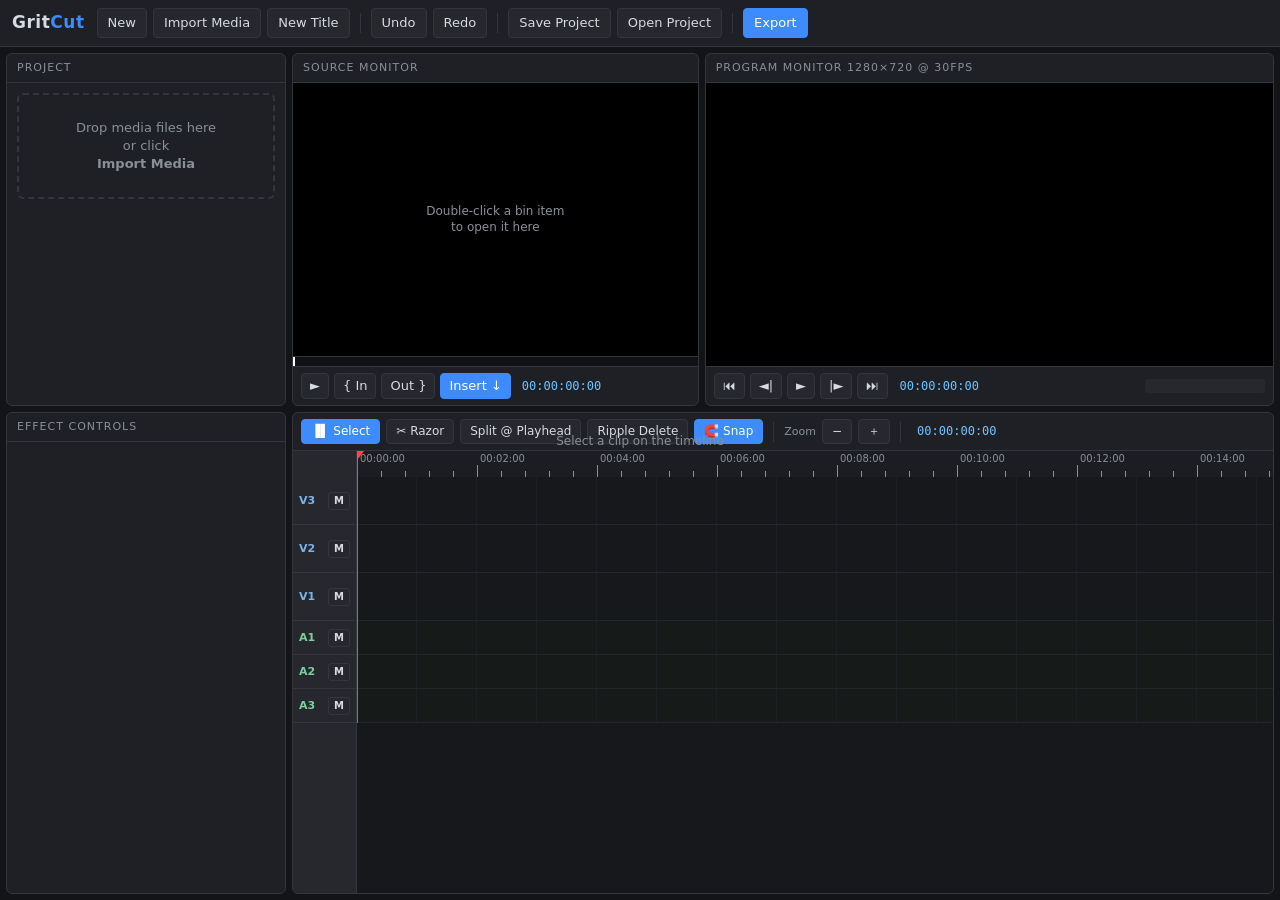
==== video-editor/index.html @ fe2c7be7 "Add GritCut: a Premiere-Pro-style video editor that runs fully locally Research and plan in video-ed" ====
<!DOCTYPE html>
<html lang="en">
<head>
<meta charset="UTF-8" />
<meta name="viewport" content="width=device-width, initial-scale=1.0" />
<title>GritCut — Local Video Editor</title>
<link rel="stylesheet" href="css/editor.css" />
</head>
<body>

<header id="topbar">
  <div class="brand">Grit<span>Cut</span></div>
  <div class="topbar-actions">
    <button id="btnNewProject" title="Start an empty project">New</button>
    <button id="btnImport" title="Import media files (video, audio, images)">Import Media</button>
    <button id="btnNewTitle" title="Create a text/title clip">New Title</button>
    <span class="sep"></span>
    <button id="btnUndo" title="Undo (Ctrl+Z)">Undo</button>
    <button id="btnRedo" title="Redo (Ctrl+Shift+Z)">Redo</button>
    <span class="sep"></span>
    <button id="btnSave" title="Save project to a .json file">Save Project</button>
    <button id="btnOpen" title="Open a saved project file">Open Project</button>
    <span class="sep"></span>
    <button id="btnExport" class="accent" title="Render the sequence to a video file">Export</button>
  </div>
  <input type="file" id="fileInput" multiple accept="video/*,audio/*,image/*" hidden />
  <input type="file" id="projectInput" accept=".json,application/json" hidden />
</header>

<main id="workspace">
  <!-- TOP ROW: bin / source / program -->
  <section class="panel" id="binPanel">
    <div class="panel-title">Project</div>
    <div id="binDrop" class="bin-drop">Drop media files here<br/>or click <b>Import Media</b></div>
    <div id="binList" class="bin-list"></div>
  </section>

  <section class="panel" id="sourcePanel">
    <div class="panel-title">Source Monitor</div>
    <div class="monitor-body">
      <div class="monitor-stage" id="sourceStage">
        <video id="sourceVideo" playsinline></video>
        <img id="sourceImage" alt="" />
        <div id="sourceEmpty" class="monitor-empty">Double-click a bin item<br/>to open it here</div>
      </div>
      <div class="source-strip"><div id="sourceRange"></div><div id="sourcePlayheadMark"></div></div>
      <div class="monitor-controls">
        <button id="srcPlay" title="Play/Pause source">►</button>
        <button id="srcMarkIn" title="Mark In (I)">{ In</button>
        <button id="srcMarkOut" title="Mark Out (O)">Out }</button>
        <button id="srcInsert" class="accent" title="Insert marked range into the timeline at the playhead">Insert ↓</button>
        <span id="sourceTC" class="tc">00:00:00:00</span>
      </div>
    </div>
  </section>

  <section class="panel" id="programPanel">
    <div class="panel-title">Program Monitor <span id="programRes" class="dim"></span></div>
    <div class="monitor-body">
      <div class="monitor-stage">
        <canvas id="programCanvas" width="1280" height="720"></canvas>
      </div>
      <div class="monitor-controls">
        <button id="btnGoStart" title="Go to start (Home)">⏮</button>
        <button id="btnStepBack" title="Step back one frame (←)">◄|</button>
        <button id="btnPlay" title="Play/Pause (Space)">►</button>
        <button id="btnStepFwd" title="Step forward one frame (→)">|►</button>
        <button id="btnGoEnd" title="Go to end (End)">⏭</button>
        <span id="programTC" class="tc">00:00:00:00</span>
        <canvas id="vuMeter" width="120" height="14" title="Master audio level"></canvas>
      </div>
    </div>
  </section>

  <!-- BOTTOM ROW: effect controls + timeline -->
  <section class="panel" id="effectsPanel">
    <div class="panel-title">Effect Controls</div>
    <div id="effectControls" class="effects-body">
      <div class="monitor-empty" style="padding:24px 10px">Select a clip on the timeline<br/>to edit its effects</div>
    </div>
  </section>

  <section class="panel" id="timelinePanel">
    <div class="tl-toolbar">
      <button id="toolSelect" class="tool active" title="Selection tool (V)">▐▌ Select</button>
      <button id="toolRazor" class="tool" title="Razor tool (C) — click a clip to split it">✂ Razor</button>
      <button id="btnSplitPlayhead" title="Split clips under the playhead (Ctrl+K)">Split @ Playhead</button>
      <button id="btnRippleDelete" title="Delete selected clip and close the gap">Ripple Delete</button>
      <button id="btnSnap" class="active" title="Toggle snapping (S)">🧲 Snap</button>
      <span class="sep"></span>
      <label class="dim">Zoom</label>
      <button id="btnZoomOut" title="Zoom out (-)">−</button>
      <button id="btnZoomIn" title="Zoom in (+)">＋</button>
      <span class="sep"></span>
      <span id="timelineTC" class="tc">00:00:00:00</span>
    </div>
    <div id="timelineBody">
      <div id="trackHeaders"></div>
      <div id="timelineScroll">
        <div id="timelineInner">
          <canvas id="ruler" height="26"></canvas>
          <div id="lanes"></div>
          <div id="playhead"><div class="ph-cap"></div></div>
        </div>
      </div>
    </div>
  </section>
</main>

<!-- EXPORT DIALOG -->
<div id="exportDialog" class="overlay">
  <div class="dialog">
    <h2>Export Sequence</h2>
    <label>File name <input type="text" id="exportName" value="my-video" /></label>
    <label>Resolution
      <select id="exportRes">
        <option value="project">Project (1280×720)</option>
        <option value="1920x1080">1920 × 1080</option>
        <option value="1280x720" selected>1280 × 720</option>
        <option value="854x480">854 × 480</option>
      </select>
    </label>
    <label>Format <select id="exportFormat"></select></label>
    <p class="dim" id="exportInfo">Renders in real time through the same playback engine — a 60 s sequence takes about 60 s.</p>
    <div class="progress"><div id="exportProgress"></div></div>
    <div class="dialog-actions">
      <button id="exportCancel">Cancel</button>
      <button id="exportStart" class="accent">Start Export</button>
    </div>
  </div>
</div>

<div id="toast"></div>

<script src="js/util.js"></script>
<script src="js/state.js"></script>
<script src="js/media.js"></script>
<script src="js/playback.js"></script>
<script src="js/timeline.js"></script>
<script src="js/effects.js"></script>
<script src="js/exporter.js"></script>
<script src="js/app.js"></script>
</body>
</html>
---- video-editor/css/editor.css ----
/* GritCut — Premiere-style dark UI */
* { margin: 0; padding: 0; box-sizing: border-box; }

:root {
  --bg: #131417;
  --panel: #1e2025;
  --panel-2: #26282e;
  --border: #33363d;
  --text: #d7dae0;
  --dim: #8a8f98;
  --accent: #3d8bfd;
  --accent-2: #7a5cff;
  --clip-video: #3a5e8c;
  --clip-audio: #3d7a55;
  --clip-image: #7a5c3d;
  --clip-title: #6c4d8c;
}

html, body { height: 100%; }
body {
  background: var(--bg);
  color: var(--text);
  font: 13px/1.4 system-ui, "Segoe UI", sans-serif;
  display: flex;
  flex-direction: column;
  overflow: hidden;
  user-select: none;
}

button {
  background: var(--panel-2);
  color: var(--text);
  border: 1px solid var(--border);
  border-radius: 4px;
  padding: 5px 10px;
  font: inherit;
  cursor: pointer;
  white-space: nowrap;
}
button:hover { background: #31343c; }
button.accent { background: var(--accent); border-color: var(--accent); color: #fff; }
button.accent:hover { filter: brightness(1.1); }
button.active { background: var(--accent); border-color: var(--accent); color: #fff; }
button:disabled { opacity: 0.5; cursor: default; }
input, select, textarea {
  background: #141519;
  color: var(--text);
  border: 1px solid var(--border);
  border-radius: 4px;
  padding: 5px 8px;
  font: inherit;
}
.sep { width: 1px; height: 20px; background: var(--border); margin: 0 4px; display: inline-block; }
.dim { color: var(--dim); }
.tc { font-family: ui-monospace, Consolas, monospace; color: #6fc3ff; font-size: 12px; padding: 0 6px; }

/* ---------- top bar ---------- */
#topbar {
  display: flex; align-items: center; gap: 12px;
  padding: 8px 12px;
  background: var(--panel);
  border-bottom: 1px solid var(--border);
  flex: 0 0 auto;
}
.brand { font-size: 17px; font-weight: 700; letter-spacing: 0.5px; }
.brand span { color: var(--accent); }
.topbar-actions { display: flex; align-items: center; gap: 6px; flex-wrap: wrap; }

/* ---------- workspace grid ---------- */
#workspace {
  flex: 1 1 auto;
  display: grid;
  grid-template-columns: 280px 1fr 1.4fr;
  grid-template-rows: minmax(220px, 42%) 1fr;
  grid-template-areas:
    "bin source program"
    "effects timeline timeline";
  gap: 6px;
  padding: 6px;
  min-height: 0;
}
#binPanel { grid-area: bin; }
#sourcePanel { grid-area: source; }
#programPanel { grid-area: program; }
#effectsPanel { grid-area: effects; }
#timelinePanel { grid-area: timeline; }

.panel {
  background: var(--panel);
  border: 1px solid var(--border);
  border-radius: 6px;
  display: flex;
  flex-direction: column;
  min-height: 0;
  min-width: 0;
  overflow: hidden;
}
.panel-title {
  padding: 6px 10px;
  font-size: 11px;
  text-transform: uppercase;
  letter-spacing: 1px;
  color: var(--dim);
  border-bottom: 1px solid var(--border);
  flex: 0 0 auto;
}

/* ---------- project bin ---------- */
.bin-drop {
  margin: 10px; padding: 24px 10px;
  border: 2px dashed var(--border);
  border-radius: 6px;
  color: var(--dim);
  text-align: center;
  display: flex; flex-direction: column; justify-content: center;
}
.bin-list { overflow-y: auto; flex: 1; padding: 6px; }
.bin-item {
  display: flex; gap: 8px; align-items: center;
  padding: 5px; border-radius: 5px; cursor: grab;
}
.bin-item:hover { background: var(--panel-2); }
.bin-item.selected { background: #2c3a52; }
.bin-item.offline { opacity: 0.55; }
.bin-thumb {
  width: 64px; height: 36px; flex: 0 0 auto;
  background: #000; border-radius: 3px;
  display: flex; align-items: center; justify-content: center;
  font-size: 18px; overflow: hidden;
}
.bin-thumb img { width: 100%; height: 100%; object-fit: contain; }
.bin-meta { min-width: 0; }
.bin-name { white-space: nowrap; overflow: hidden; text-overflow: ellipsis; font-size: 12px; }
.bin-sub { font-size: 11px; color: var(--dim); }

/* ---------- monitors ---------- */
.monitor-body { display: flex; flex-direction: column; flex: 1; min-height: 0; }
.monitor-stage {
  flex: 1; min-height: 0;
  background: #000;
  display: flex; align-items: center; justify-content: center;
  position: relative;
}
.monitor-stage video, .monitor-stage img, .monitor-stage canvas {
  max-width: 100%; max-height: 100%;
  width: 100%; height: 100%;
  object-fit: contain; display: block;
}
#sourceVideo, #sourceImage { display: none; }
.monitor-empty {
  color: var(--dim); text-align: center; font-size: 12px;
  position: absolute; inset: 0;
  display: flex; align-items: center; justify-content: center;
}
.monitor-controls {
  display: flex; align-items: center; gap: 5px;
  padding: 6px 8px;
  border-top: 1px solid var(--border);
  flex: 0 0 auto; flex-wrap: wrap;
}
.monitor-controls button { padding: 3px 8px; }
#vuMeter { margin-left: auto; border-radius: 3px; }
.source-strip {
  height: 10px; background: #101114; position: relative;
  border-top: 1px solid var(--border); flex: 0 0 auto;
}
#sourceRange { position: absolute; top: 0; bottom: 0; background: var(--accent); opacity: 0.5; }
#sourcePlayheadMark {
  position: absolute; top: 0; bottom: 0; width: 2px; background: #fff; left: 0;
}

/* ---------- effect controls ---------- */
.effects-body { overflow-y: auto; flex: 1; padding: 8px; }
.fx-clip-name {
  font-weight: 600; font-size: 12px; padding: 2px 0 8px;
  white-space: nowrap; overflow: hidden; text-overflow: ellipsis;
}
.fx-section {
  border: 1px solid var(--border); border-radius: 6px;
  padding: 8px; margin-bottom: 8px;
  display: flex; flex-direction: column; gap: 6px;
}
.fx-section-title {
  font-size: 11px; text-transform: uppercase; letter-spacing: 1px;
  color: var(--accent); font-weight: 600;
}
.fx-row { display: flex; align-items: center; gap: 6px; }
.fx-row label { flex: 0 0 72px; font-size: 11px; color: var(--dim); }
.fx-row input[type="range"] { flex: 1; min-width: 0; accent-color: var(--accent); padding: 0; }
.fx-val { flex: 0 0 44px; text-align: right; font-size: 11px; font-family: ui-monospace, monospace; }
.fx-btn-row { display: flex; gap: 6px; }
.fx-btn-row button { flex: 1; font-size: 12px; }
.fx-reset { width: 100%; margin-bottom: 8px; font-size: 12px; }
.fx-section textarea { resize: vertical; }

/* ---------- timeline ---------- */
#timelinePanel { display: flex; flex-direction: column; }
.tl-toolbar {
  display: flex; align-items: center; gap: 6px;
  padding: 6px 8px;
  border-bottom: 1px solid var(--border);
  flex: 0 0 auto; flex-wrap: wrap;
}
.tl-toolbar button { padding: 3px 9px; font-size: 12px; }
.tl-toolbar label { font-size: 11px; }

#timelineBody { flex: 1; display: flex; min-height: 0; }
#trackHeaders {
  flex: 0 0 64px;
  background: var(--panel-2);
  border-right: 1px solid var(--border);
  overflow: hidden;
}
.track-header {
  display: flex; align-items: center; justify-content: space-between;
  padding: 0 6px;
  border-bottom: 1px solid var(--border);
  font-size: 11px; font-weight: 600;
}
.track-header.audio { color: #7ecf9e; }
.track-header.video { color: #7db4e8; }
.th-mute {
  padding: 1px 5px; font-size: 10px; border-radius: 3px;
}
.th-mute.on { background: #b3363c; border-color: #b3363c; color: #fff; }

#timelineScroll {
  flex: 1; overflow: auto; position: relative;
  background: #17181c;
}
#timelineInner { position: relative; min-width: 100%; }
#ruler {
  display: block; position: relative; z-index: 3; cursor: ew-resize;
}
.lane {
  position: relative;
  border-bottom: 1px solid #23252b;
  background: repeating-linear-gradient(90deg, transparent 0, transparent 59px, #1d1f24 59px, #1d1f24 60px);
}
.lane.audio { background-color: #161a18; }
.lane.muted { opacity: 0.45; }
.lane.razor-mode .clip, .razor-mode .clip { cursor: crosshair; }

.clip {
  position: absolute; top: 3px; bottom: 3px;
  border-radius: 4px;
  background: var(--clip-video);
  border: 1px solid rgba(255, 255, 255, 0.25);
  overflow: hidden;
  cursor: grab;
  display: flex; align-items: center;
  z-index: 1;
}
.clip.audio { background: var(--clip-audio); }
.clip.image { background: var(--clip-image); }
.clip.title { background: var(--clip-title); }
.clip.offline { background: #55282c; }
.clip.selected { border: 2px solid #fff; box-shadow: 0 0 0 1px var(--accent); z-index: 2; }
.clip-label {
  font-size: 11px; padding: 0 8px;
  white-space: nowrap; overflow: hidden; text-overflow: ellipsis;
  pointer-events: none;
  text-shadow: 0 1px 2px rgba(0,0,0,0.6);
}
.clip-handle {
  position: absolute; top: 0; bottom: 0; width: 7px; z-index: 3;
  cursor: ew-resize;
}
.clip-handle.left { left: 0; border-left: 3px solid rgba(255,255,255,0.35); }
.clip-handle.right { right: 0; border-right: 3px solid rgba(255,255,255,0.35); }
.clip-fade {
  position: absolute; top: 0; bottom: 0; pointer-events: none;
  background: linear-gradient(90deg, rgba(0,0,0,0.55), transparent);
}
.clip-fade.in { left: 0; }
.clip-fade.out { right: 0; transform: scaleX(-1); }

.transition {
  position: absolute; top: 0; height: 14px; z-index: 4;
  background: var(--accent-2);
  border-radius: 0 0 4px 4px;
  display: flex; align-items: center; justify-content: center;
  font-size: 9px; color: #fff; cursor: pointer;
  opacity: 0.9;
}

#playhead {
  position: absolute; top: 0; bottom: 0; width: 1px;
  background: #ff4444; z-index: 5; pointer-events: none;
}
.ph-cap {
  position: absolute; top: 0; left: -5px;
  border: 6px solid transparent; border-top: 8px solid #ff4444;
}

/* ---------- dialogs & toast ---------- */
.overlay {
  position: fixed; inset: 0; z-index: 50;
  background: rgba(0, 0, 0, 0.6);
  display: none; align-items: center; justify-content: center;
}
.overlay.open { display: flex; }
.dialog {
  background: var(--panel);
  border: 1px solid var(--border);
  border-radius: 8px;
  padding: 18px;
  width: 380px; max-width: 92vw;
  display: flex; flex-direction: column; gap: 10px;
}
.dialog h2 { font-size: 15px; }
.dialog label { display: flex; align-items: center; justify-content: space-between; gap: 10px; font-size: 12px; }
.dialog label input, .dialog label select { flex: 1; max-width: 220px; }
.dialog-actions { display: flex; justify-content: flex-end; gap: 8px; }
.progress {
  height: 8px; background: #101114; border-radius: 4px; overflow: hidden;
}
#exportProgress { height: 100%; width: 0; background: var(--accent); transition: width 0.1s linear; }

#toast {
  position: fixed; left: 50%; bottom: 24px; transform: translateX(-50%) translateY(20px);
  background: #2c313a; color: #fff;
  border: 1px solid var(--border);
  padding: 9px 16px; border-radius: 6px;
  opacity: 0; pointer-events: none;
  transition: opacity 0.2s, transform 0.2s;
  z-index: 100; max-width: 80vw; text-align: center;
}
#toast.show { opacity: 1; transform: translateX(-50%) translateY(0); }

/* narrow screens: stack monitors */
@media (max-width: 980px) {
  #workspace {
    grid-template-columns: 1fr 1fr;
    grid-template-rows: 200px 220px 1fr;
    grid-template-areas:
      "bin program"
      "source program"
      "timeline timeline";
  }
  #effectsPanel { display: none; }
}
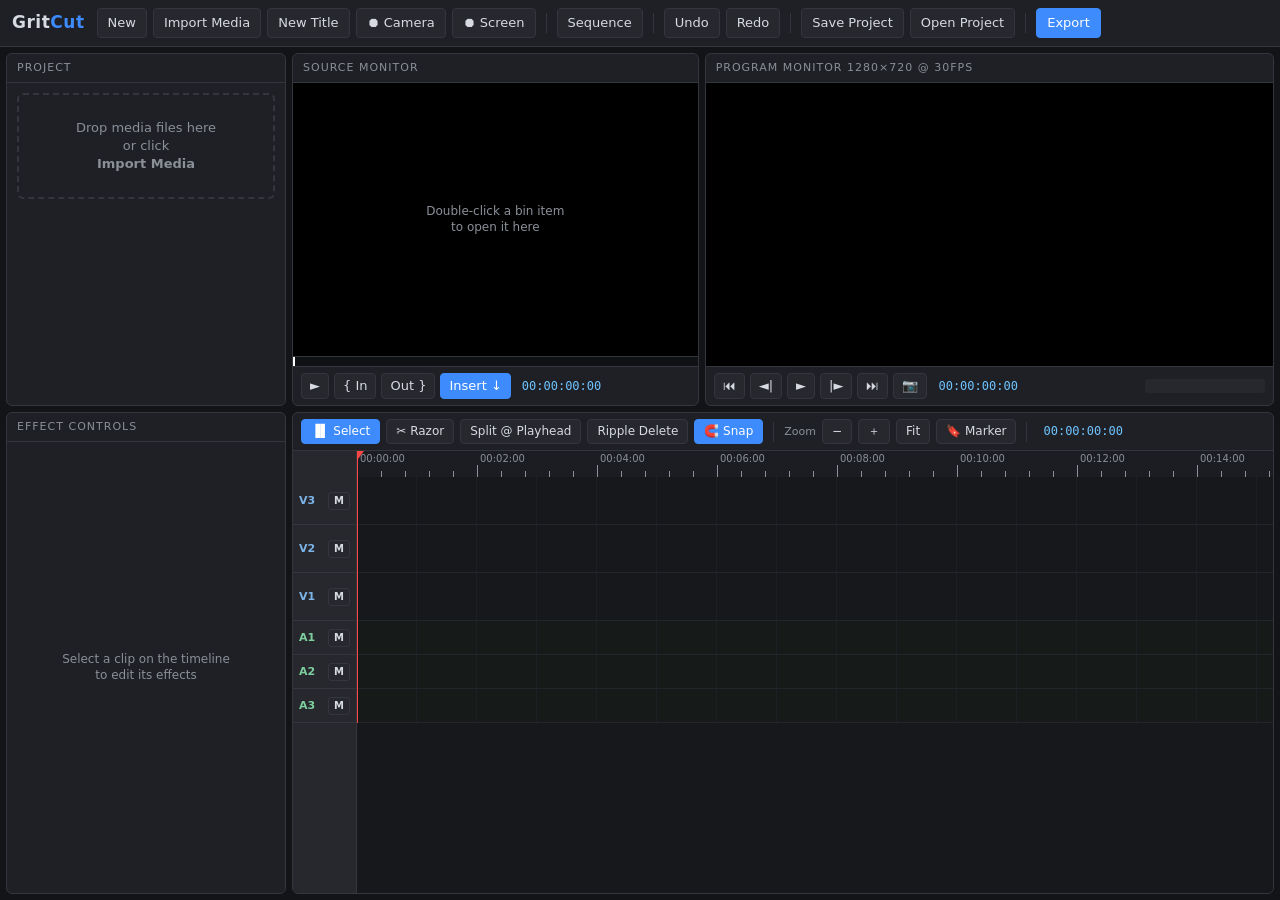
==== commit 3a579473: "GritCut v2: keyframes, chroma key, recording, waveforms, and more New editing power: - Keyframe anim" ====
--- a/video-editor/index.html
+++ b/video-editor/index.html
@@ -14,6 +14,10 @@
     <button id="btnNewProject" title="Start an empty project">New</button>
     <button id="btnImport" title="Import media files (video, audio, images)">Import Media</button>
     <button id="btnNewTitle" title="Create a text/title clip">New Title</button>
+    <button id="btnRecCam" title="Record your webcam into the project">⏺ Camera</button>
+    <button id="btnRecScreen" title="Record your screen into the project">⏺ Screen</button>
+    <span class="sep"></span>
+    <button id="btnSettings" title="Sequence resolution and frame rate">Sequence</button>
     <span class="sep"></span>
     <button id="btnUndo" title="Undo (Ctrl+Z)">Undo</button>
     <button id="btnRedo" title="Redo (Ctrl+Shift+Z)">Redo</button>
@@ -66,6 +70,7 @@
         <button id="btnPlay" title="Play/Pause (Space)">►</button>
         <button id="btnStepFwd" title="Step forward one frame (→)">|►</button>
         <button id="btnGoEnd" title="Go to end (End)">⏭</button>
+        <button id="btnSaveFrame" title="Save the current frame as a PNG image">📷</button>
         <span id="programTC" class="tc">00:00:00:00</span>
         <canvas id="vuMeter" width="120" height="14" title="Master audio level"></canvas>
       </div>
@@ -91,6 +96,8 @@
       <label class="dim">Zoom</label>
       <button id="btnZoomOut" title="Zoom out (-)">−</button>
       <button id="btnZoomIn" title="Zoom in (+)">＋</button>
+      <button id="btnZoomFit" title="Fit the whole sequence in view">Fit</button>
+      <button id="btnMarker" title="Add a marker at the playhead (M)">🔖 Marker</button>
       <span class="sep"></span>
       <span id="timelineTC" class="tc">00:00:00:00</span>
     </div>
@@ -112,20 +119,41 @@
   <div class="dialog">
     <h2>Export Sequence</h2>
     <label>File name <input type="text" id="exportName" value="my-video" /></label>
-    <label>Resolution
-      <select id="exportRes">
-        <option value="project">Project (1280×720)</option>
-        <option value="1920x1080">1920 × 1080</option>
-        <option value="1280x720" selected>1280 × 720</option>
-        <option value="854x480">854 × 480</option>
-      </select>
-    </label>
+    <label>Resolution <select id="exportRes"></select></label>
     <label>Format <select id="exportFormat"></select></label>
     <p class="dim" id="exportInfo">Renders in real time through the same playback engine — a 60 s sequence takes about 60 s.</p>
     <div class="progress"><div id="exportProgress"></div></div>
     <div class="dialog-actions">
       <button id="exportCancel">Cancel</button>
       <button id="exportStart" class="accent">Start Export</button>
+    </div>
+  </div>
+</div>
+
+<!-- SEQUENCE SETTINGS DIALOG -->
+<div id="settingsDialog" class="overlay">
+  <div class="dialog">
+    <h2>Sequence Settings</h2>
+    <label>Format
+      <select id="seqPreset">
+        <option value="1920x1080">1920 × 1080 (Full HD)</option>
+        <option value="1280x720" selected>1280 × 720 (HD)</option>
+        <option value="854x480">854 × 480 (SD)</option>
+        <option value="1080x1920">1080 × 1920 (Vertical / Shorts)</option>
+        <option value="1080x1080">1080 × 1080 (Square)</option>
+      </select>
+    </label>
+    <label>Frame rate
+      <select id="seqFps">
+        <option value="24">24 fps (film)</option>
+        <option value="30" selected>30 fps</option>
+        <option value="60">60 fps</option>
+      </select>
+    </label>
+    <p class="dim">Clips scale to fit the new frame. Existing edits are kept.</p>
+    <div class="dialog-actions">
+      <button id="settingsCancel">Cancel</button>
+      <button id="settingsApply" class="accent">Apply</button>
     </div>
   </div>
 </div>
--- a/video-editor/css/editor.css
+++ b/video-editor/css/editor.css
@@ -170,7 +170,7 @@
 }
 
 /* ---------- effect controls ---------- */
-.effects-body { overflow-y: auto; flex: 1; padding: 8px; }
+.effects-body { overflow-y: auto; flex: 1; padding: 8px; position: relative; }
 .fx-clip-name {
   font-weight: 600; font-size: 12px; padding: 2px 0 8px;
   white-space: nowrap; overflow: hidden; text-overflow: ellipsis;
@@ -292,6 +292,32 @@
   position: absolute; top: 0; left: -5px;
   border: 6px solid transparent; border-top: 8px solid #ff4444;
 }
+
+/* ---------- v2: keyframes, waveforms, recording, bin ---------- */
+.kf-btn {
+  flex: 0 0 auto; padding: 1px 5px; font-size: 10px;
+  color: var(--dim); border-radius: 3px;
+}
+.kf-btn.on { color: #fff; background: var(--accent-2); border-color: var(--accent-2); }
+.kf-btn.clear { color: #f85149; }
+.clip-wave {
+  position: absolute; left: 0; top: 5px; pointer-events: none; opacity: 0.8;
+}
+.clip-kf-badge {
+  position: absolute; right: 10px; top: 1px; font-size: 9px;
+  color: #e6d5ff; pointer-events: none;
+}
+.bin-del {
+  flex: 0 0 auto; margin-left: auto; padding: 1px 6px; font-size: 11px;
+  opacity: 0; border-radius: 3px;
+}
+.bin-item:hover .bin-del { opacity: 1; }
+.bin-del:hover { background: #b3363c; border-color: #b3363c; color: #fff; }
+button.recording {
+  background: #b3363c; border-color: #b3363c; color: #fff;
+  animation: rec-pulse 1.2s infinite;
+}
+@keyframes rec-pulse { 50% { filter: brightness(1.35); } }
 
 /* ---------- dialogs & toast ---------- */
 .overlay {
